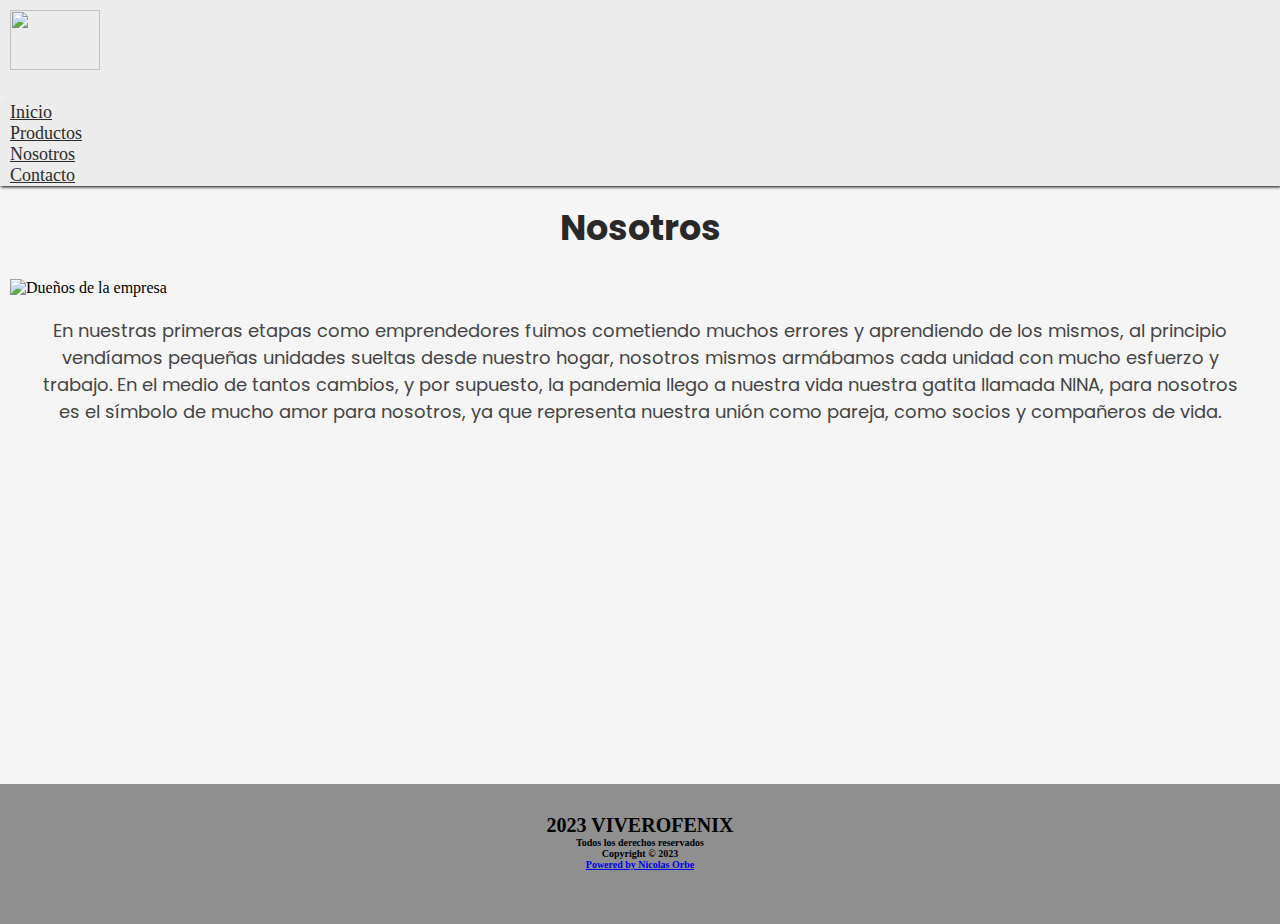
==== Secciones/nosotros.html @ d9cd4b33 "Aplicando Sass y ultimando detalles" ====
<!DOCTYPE html>
<html lang="en">
<head>
    <meta charset="UTF-8">
    <meta http-equiv="X-UA-Compatible" content="IE=edge">
    <meta name="viewport" content="width=device-width, initial-scale=1.0">
    <title>Tercera pre-Entrega</title>
    <!--Metas-->
    <meta name="description" content="Te contamos la historia de nuestra empresa para que nos conozcas un poco más">
    <meta name="keywords" content="Empresa, nosotros, conocenos, vivero, fertilizantes, plantas, tierra, macetas">
    
    <!-- Librerias,fuentes,iconos -->
    <link rel="preconnect" href="https://fonts.googleapis.com">
    <link rel="preconnect" href="https://fonts.gstatic.com" crossorigin>
    <link href="https://fonts.googleapis.com/css2?family=Nunito:ital@1&family=Poppins:ital,wght@0,600;1,500&display=swap" rel="stylesheet">
    <link href="https://fonts.googleapis.com/icon?family=Material+Icons"
    rel="stylesheet">
    <link rel="preconnect" href="https://fonts.googleapis.com">
    <link rel="preconnect" href="https://fonts.gstatic.com" crossorigin>
    <link href="https://fonts.googleapis.com/css2?family=Montserrat&family=Nunito:ital@1&family=Poppins:ital,wght@0,600;1,500&display=swap" rel="stylesheet">
    <link href="https://cdn.jsdelivr.net/npm/bootstrap@5.3.0-alpha3/dist/css/bootstrap.min.css" rel="stylesheet" integrity="sha384-KK94CHFLLe+nY2dmCWGMq91rCGa5gtU4mk92HdvYe+M/SXH301p5ILy+dN9+nJOZ" crossorigin="anonymous">
    <link rel="stylesheet" type="text/css" href="../css/main.css">
</head>



<body class="body">
    
    
    <header>
           
        <nav class="navbar navbar-expand-md" >
            <div class="container-fluid" >
                <!--Logo nav-->
                <div class="logotipo">
                    <a  class="navbar-brand " href="../index.html">
                        <img src="../img/logotipo.png" width="90" height="60" class="rounded" >
                    </a>
                </div>
                <!--Boton nav-->
                <button class="navbar-toggler" type="button" data-bs-toggle="collapse" data-bs-target="#menu" aria-controls="navbarSupportedContent" aria-expanded="false" aria-label="Toggle navigation">
                    <span class="navbar-toggler-icon"></span>
                    </button>

                <!--elementos menu colapsable-->
                <div class="collapse navbar-collapse" id="menu">
                    <ul class="navbar-nav me-auto">
                        <li class="nav-item">
                            <a class="nav-link" href="../index.html">Inicio</a>
                        </li>
                        <li class="nav-item">
                            <a class="nav-link" href="./productos.html">Productos</a>
                        </li>
                        <li class="nav-item">
                            <a class="nav-link" href="./nosotros.html">Nosotros</a>
                        </li>
                        <li class="nav-item">
                            <a class="nav-link" href="./contacto.html">Contacto</a>
                        </li>
                    </ul>
                </div>   
                    
            </div>
        </nav> 
    </header>
    
    <main>      
        
        <section>
            <!-- Contenido de Nosotros -->
            
            <div class="container-fluid">
                <h1 class="titulonosotros">Nosotros</h1>
            </div>
            
            <div class="container text-center">

                <div class="container-fluid">

                    <article>
                        <div class="container-fluid " style="margin: 10px;" >
                            <div class="row row-cols-1 row-cols-sm-1 row-cols-md-1 row-cols-lg-1 pd-3">
                                <div class="col">
                                    <img src="../img/nosotros.jpg" class="rounded mx-auto d-block imgNosotros" alt="Dueños de la empresa">
                                </div>
                                <div class="col text">
                                    <p>En nuestras primeras etapas como emprendedores fuimos cometiendo muchos errores y aprendiendo de los mismos, al principio vendíamos pequeñas unidades sueltas desde nuestro hogar, nosotros mismos armábamos cada unidad con mucho esfuerzo y trabajo. En el medio de tantos cambios, y por supuesto, la pandemia llego a nuestra vida nuestra gatita llamada NINA, para nosotros es el símbolo de mucho amor para nosotros, ya que representa nuestra unión como pareja, como socios y compañeros de vida. </p>
                                </div>
                                <div class="col">
                                    <iframe width="560" height="315" src="https://www.youtube.com/embed/AxshYghf-iI" title="YouTube video player" frameborder="0" allow="accelerometer; autoplay; clipboard-write; encrypted-media; gyroscope; picture-in-picture; web-share" allowfullscreen class="rounded mx-auto d-block videoNosotros"></iframe>
                                </div>
                            </div>
                        </div>
                    </article>

                </div>
            </div>
           

        </section>
         
    </main>

    <!-- Contenedor footer -->
    <footer>
        <div class="container-fluid">
            <h2>2023 VIVEROFENIX</h2>
            <h3>Todos los derechos reservados</h3>
            <h3>Copyright © 2023</h3>
        </div>
        <a href="https://www.linkedin.com/in/nicolas-orbe"><h4>Powered by Nicolas Orbe</h4></a>
    </footer>
    
    
    <!-- JS boostrap -->
    <script src="https://cdn.jsdelivr.net/npm/bootstrap@5.3.0-alpha3/dist/js/bootstrap.bundle.min.js" integrity="sha384-ENjdO4Dr2bkBIFxQpeoTz1HIcje39Wm4jDKdf19U8gI4ddQ3GYNS7NTKfAdVQSZe" crossorigin="anonymous"></script>
</body>
---- css/main.css ----
.navbar {
  background-color: rgb(236, 236, 236);
  box-shadow: 1px 1px 3px;
}

.logotipo {
  padding: 10px;
}

.nav-item a {
  font-size: 18px;
  color: rgb(43, 43, 43);
  padding-left: 10px;
}
.nav-item:hover {
  transition: all 0.3 ease;
  font-size: 20px;
  background-color: rgb(150, 163, 132);
  border-radius: 3px;
}

footer {
  width: 100%;
  height: 140px;
  background-color: rgb(143, 143, 143);
  text-align: center;
  padding: 30px;
}
footer h2 {
  font-family: "Times New Roman", Times, serif;
  font-size: 20px;
}
footer h3 {
  font-family: Georgia, "Times New Roman", Times, serif;
  font-size: 10px;
}
footer h4 {
  font-size: 10px;
}

@media (max-width: 800px) {
  .mapcontacto {
    width: 250px;
    height: 250px;
    display: flex;
    flex-direction: row;
    justify-content: center;
  }
}
@media (max-width: 800px) {
  .imgInicio {
    width: 330px;
    height: 250px;
  }
  .aside img {
    display: none;
  }
}
@media (max-width: 400px) {
  .imgInicio {
    width: 250px;
    height: 180px;
  }
  .aside img {
    display: none;
  }
  main .tituloinicio {
    text-align: center;
  }
  main .tituloinicio h5 {
    margin-right: 70px;
    font-family: "Nunito", sans-serif;
    color: rgb(73, 39, 39);
  }
}
@media (max-width: 800px) {
  .imgNosotros {
    width: 330px;
    height: 230px;
  }
  .videoNosotros {
    width: 350px;
    height: 300px;
  }
}
@media (max-width: 400px) {
  .imgNosotros {
    width: 250px;
    height: 140px;
  }
  .videoNosotros {
    width: 250px;
    height: 140px;
  }
}
.titulossecciones, .titulonosotros, section .titulocontacto, .tituloproductos {
  font-family: "Poppins", sans-serif;
  font-size: 35px;
  display: flex;
  justify-content: center;
  padding-top: 15px;
  padding-bottom: 15px;
  color: rgb(41, 41, 41);
}

.botoncarrito {
  display: flex;
  flex-direction: row;
  justify-content: center;
  padding-top: 10px;
  font-family: "Lucida Sans", "Lucida Sans Regular", "Lucida Grande", "Lucida Sans Unicode", Verdana, sans-serif;
  font-size: 0.9rem;
  cursor: pointer;
}
.botoncarrito .inputcarrito {
  background-color: rgb(255, 255, 255);
  border-radius: 3px;
  width: 180px;
  height: 40px;
}
.botoncarrito .inputcarrito:hover {
  transform: scale(0.9);
  background-color: rgb(0, 212, 96);
  color: white;
}

main .containerproductos1 {
  padding-left: 10px;
}
main .containerproductos1 .card {
  margin: 10px;
}
main .containerproductos2 {
  padding-left: 10px;
}
main .containerproductos2 .card {
  margin: 10px;
}

section .subtitulocontacto {
  font-family: "Poppins", sans-serif;
  text-align: center;
  padding-top: 100px;
  padding-left: 15px;
  color: rgb(41, 41, 41);
  padding-bottom: 20px;
}

.sectionmapform .titulomap {
  padding-bottom: 20px;
}
.sectionmapform .contenedormap {
  width: 300px;
  height: 400px;
}
.sectionmapform .mapcontacto {
  padding-bottom: 20px;
}
.sectionmapform .form {
  display: flex;
  flex-direction: row;
  justify-content: center;
}
.sectionmapform .form .formulario {
  font-family: "Montserrat", sans-serif;
  display: flex;
  flex-direction: column;
  width: 450px;
  height: 450px;
  border-radius: 10px;
  padding: 10px;
  background-image: linear-gradient(120deg, #fdfbfb 0%, #ebedee 100%);
  box-shadow: 1px 1px 2px 1px;
}
.sectionmapform .form .formtitulo {
  color: rgb(99, 49, 49);
  display: flex;
  justify-content: center;
}
.sectionmapform .form .forminput {
  font-family: "Montserrat", sans-serif;
  width: 100%;
  height: 35px;
  margin-top: 10px;
}
.sectionmapform .form .forminputmensaje {
  margin-top: 20px;
  width: 100%;
  height: 200px;
}
.sectionmapform .form .boton {
  display: flex;
  flex-direction: row;
  justify-content: center;
  padding-top: 20px;
  cursor: pointer;
}
.sectionmapform .form .forminputenviar {
  background-color: rgb(255, 255, 255);
  border-radius: 3px;
  width: 200px;
  height: 40px;
}
.sectionmapform .form .forminputenviar:hover {
  transform: scale(0.9);
  background-color: rgb(199, 36, 36);
  color: #ebedee;
}

.text p {
  font-family: "Poppins", sans-serif;
  color: rgb(68, 68, 68);
  font-size: large;
  text-align: center;
  margin: 20px;
}

.bannerinicio img {
  width: 100%;
  height: 20%;
}

.tituloinicio {
  font-family: "Nunito", sans-serif;
  font-size: 50px;
  color: rgb(73, 39, 39);
}
.tituloinicio h5 {
  padding-left: 43%;
  padding-top: 20px;
  padding-bottom: 20px;
}

.sectioninicio .imginicio {
  height: 450px;
  width: 450px;
}

.text p {
  font-family: "Poppins", sans-serif;
  color: rgb(68, 68, 68);
  font-size: large;
  text-align: center;
  margin: 20px;
}

aside {
  width: 100%;
  display: flex;
  flex-direction: column;
}
aside img {
  width: 100%;
  height: 400px;
  cursor: pointer;
  padding-bottom: 10px;
}

article .imgInicio {
  margin: 25px;
  border: 10px solid #eee;
}
article .imgInicio:hover {
  -webkit-transform: rotateY(180deg);
  -webkit-transform-style: preserve-3d;
  transform: rotateY(180deg);
  transform-style: preserve-3d;
}

* {
  padding: 0;
  margin: 0;
  box-sizing: border-box;
}

.body {
  background-color: rgb(245, 245, 245);
}

main {
  padding-bottom: 10px;
}

/*# sourceMappingURL=main.css.map */
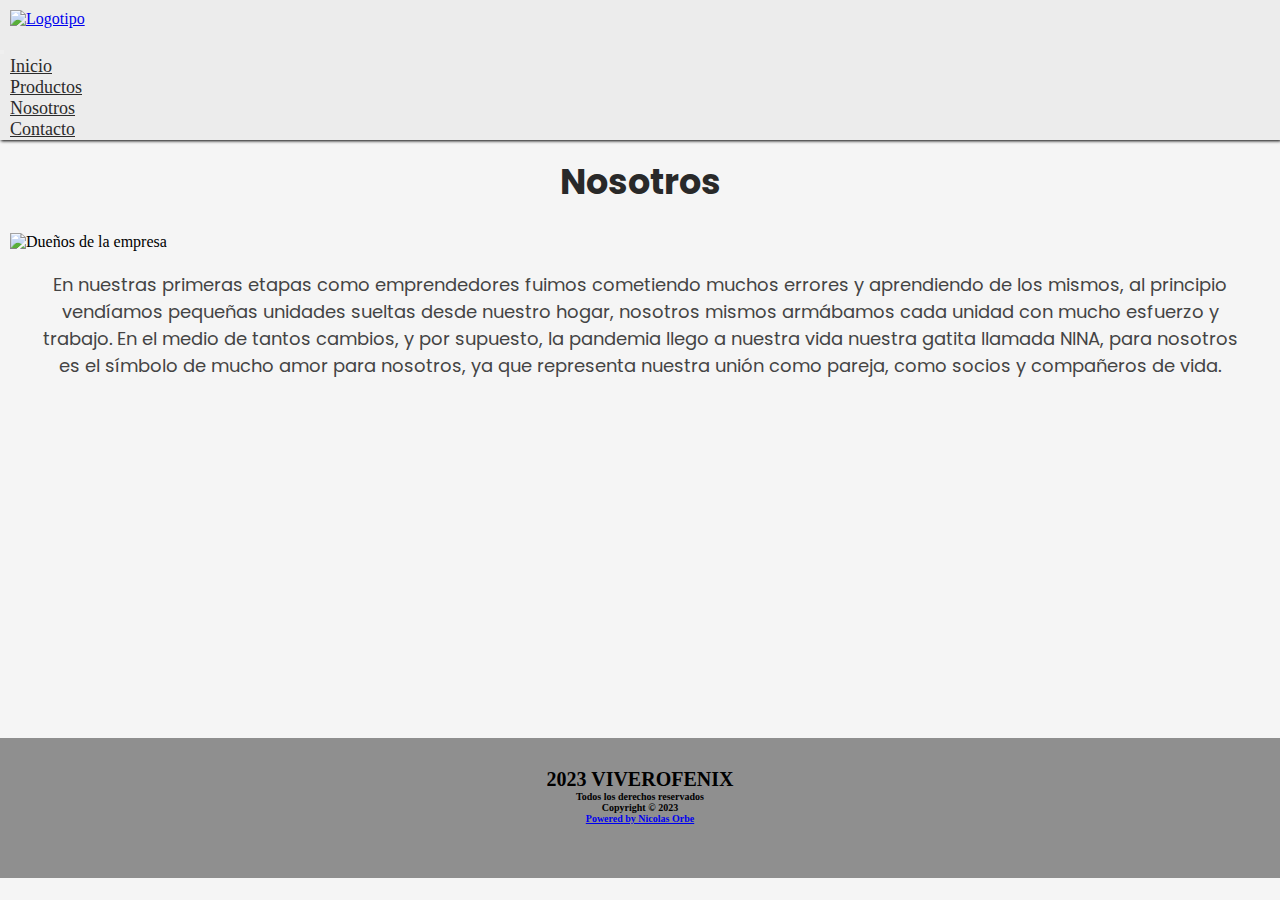
==== commit f22acb5b: "Aplicando sass, seo, acomodando codigo" ====
--- a/Secciones/nosotros.html
+++ b/Secciones/nosotros.html
@@ -34,7 +34,7 @@
                 <!--Logo nav-->
                 <div class="logotipo">
                     <a  class="navbar-brand " href="../index.html">
-                        <img src="../img/logotipo.png" width="90" height="60" class="rounded" >
+                        <img src="../img/logotipo.png" width="90" height="60" class="rounded" alt="Logotipo" >
                     </a>
                 </div>
                 <!--Boton nav-->
--- a/css/main.css
+++ b/css/main.css
@@ -65,12 +65,15 @@
     display: none;
   }
   main .tituloinicio {
-    text-align: center;
-  }
-  main .tituloinicio h5 {
-    margin-right: 70px;
+    display: flex;
+    align-items: center;
     font-family: "Nunito", sans-serif;
     color: rgb(73, 39, 39);
+  }
+  main .tituloinicio h5 {
+    padding-left: 33%;
+    padding-top: 20px;
+    padding-bottom: 20px;
   }
 }
 @media (max-width: 800px) {
@@ -91,6 +94,34 @@
   .videoNosotros {
     width: 250px;
     height: 140px;
+  }
+}
+@media (max-width: 768px) {
+  main .containerproductos1 {
+    padding-left: 100px;
+  }
+  main .containerproductos1 .card {
+    margin: 10px;
+  }
+  main .containerproductos2 {
+    padding-left: 100px;
+  }
+  main .containerproductos2 .card {
+    margin: 10px;
+  }
+}
+@media (max-width: 590px) {
+  main .containerproductos1 {
+    padding-left: 10px;
+  }
+  main .containerproductos1 .card {
+    margin: 10px;
+  }
+  main .containerproductos2 {
+    padding-left: 10px;
+  }
+  main .containerproductos2 .card {
+    margin: 10px;
   }
 }
 .titulossecciones, .titulonosotros, section .titulocontacto, .tituloproductos {
@@ -122,19 +153,6 @@
   transform: scale(0.9);
   background-color: rgb(0, 212, 96);
   color: white;
-}
-
-main .containerproductos1 {
-  padding-left: 10px;
-}
-main .containerproductos1 .card {
-  margin: 10px;
-}
-main .containerproductos2 {
-  padding-left: 10px;
-}
-main .containerproductos2 .card {
-  margin: 10px;
 }
 
 section .subtitulocontacto {
